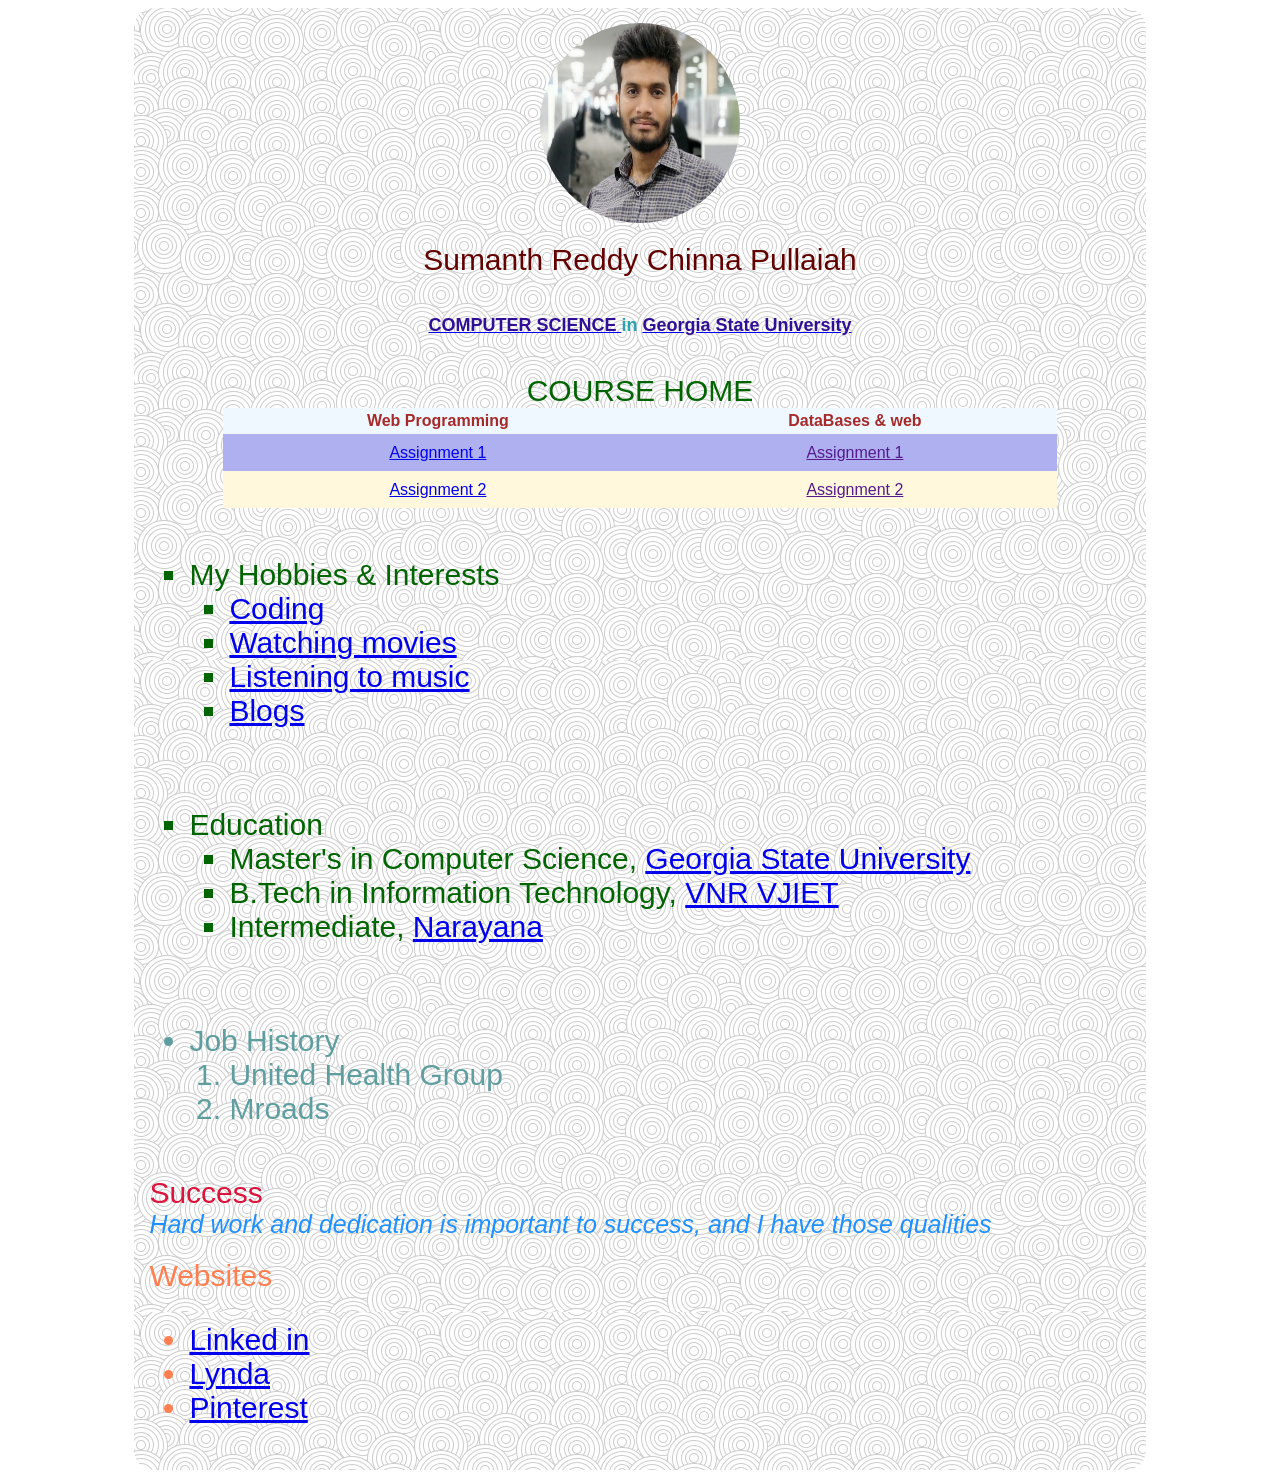
==== Assignment-1/index.html @ 09ba130e "Assignments 1 & 2" ====
<!DOCTYPE html>
<html lang="en-US">
<head>
<meta charset="UTF-8">
<title>
Sumanth Reddy
</title>
<link rel="stylesheet" type="text/css" href="mystylesheet.css">
</head>
<body>
<table id="table1">

<tr><td>
<img class="profilepic" alt="Sumanth" src="images/sumanth.jpg"   ></td>
</tr>
<tr><td id="name">
 Sumanth Reddy Chinna Pullaiah</td>
</tr>

<tr>
    <td class="tr1"> 
        <p class="edu"><a href="http://www.cs.gsu.edu/" target="_blank"> <span class="dept"> COMPUTER SCIENCE  </span> </a> in <a href="http://www.gsu.edu/" target="_blank"> <span class="dept">Georgia State University </span></a></p>
    </td>
    </tr>
<tr><td id="tab1">
<table id="t" ><caption><span class="w01"> COURSE HOME </span></caption>
<tr id="t02" ><th >Web Programming</th>
<th >DataBases & web</th>

</tr>

<tr class="t01" ><td> <a href="http://codd.cs.gsu.edu/~schinnapullaiah1/Assignment1/index.html">Assignment 1</a></td>
<td> <a href="">Assignment 1</a></td>

</tr>

<tr class="t03"><td> <a href="http://codd.cs.gsu.edu/~schinnapullaiah1">Assignment 2</a></td>
<td> <a href="">Assignment 2</a></td>
</tr>

</table>
</td></tr>

<tr><td class="list">
    <ul class="listtype">
        <li><span class="w01">My Hobbies & Interests</span>
            <ul class="listtype">
<li><a href="https://www.hackerearth.com/challenges/" target="_blank"> Coding</a></li>
<li> <a href="https://www.amazon.com/Prime-Video/b?ie=UTF8&node=2676882011" target="_blank"> Watching movies</a></li>
<li> <a href="https://wynk.in/music" target="_blank"> Listening to music</a></li>
    <li> <a href="http://skytechnoworld.blogspot.com/" target="_blank"> Blogs</a></li>
    
       </ul> </li></ul></td></tr>

<tr>
<td  class="list">
<ul class="listtype">
<li class="w01"> <span id="red">Education</span> 
<ul class="listtype">
<li>Master's in <span class="w01">Computer Science</span>, <a href="http://www.gsu.edu/" target="_blank"> <span >Georgia State University </span></a></li>
<li>B.Tech in Information Technology, <a href="http://www.vnrvjiet.ac.in/" target="_blank"> VNR VJIET</a></li>
<li>Intermediate, <a href="http://www.narayanagroup.com/academics/junior-colleges/about-junior-colleges" target="_blank">Narayana</a></li>
</ul>
</li>
</ul>
</td>
</tr>

<tr><td class="list">
<ul>
<li class="job">Job History
<ol>
<li>United Health Group</li>
<li>Mroads</li>
</ol>
</li>
</ul></td></tr>

<tr><td><span class="quote">Success</span>

<div class="quoteword">
Hard work and dedication is important to success, and I have those qualities

</div>
</td></tr>


<tr><td> <span class="sites">Websites</span>
<ul class="sites">
    <li><a href="https://www.linkedin.com/feed/" target="_blank"> Linked in</a></li>
<li><a href="https://www.lynda.com/" target="_blank">Lynda</a></li>
<li><a href="https://www.pinterest.com/" target="_blank">Pinterest</a></li>
</ul></td></tr>


</table>
</body>
</html>
---- Assignment-1/mystylesheet.css ----
body{
    
    font-family:  sans-serif
}
#table1{
    border-radius: 20px;
    background: url(images/scuffedstatic.jpg) ;
    background-position: left top;
    background-repeat: repeat;
    padding: 0px; 
    width:100px;
    height: 200px;
	border:0px;
    width:80%;
	margin-left:auto;
	margin-right:auto;
	border-spacing:10px;
    
}
   
td{
	padding: 5px;
}

	   table#tab1{
		   
		   border:0px;
		   
	   }
	    table#t{
		   height:100px;
		   text-align : left;
	   }
	   
	    table#t,th{
		  
		   text-align : center;
	   }
	  .t01{
		  background-color:#AFB0F0;
          color: cadetblue;
		   
	   }
.t03{
		  background-color:#FFF8DC
		   
	   }
	   
	   #t02{
		   background-color:#F0F8FF;
		   color:#A52A2A;
	   }
	   .edu{
		   
		   font-weight:bold;
		   color : #28A5AF;
		   font-size :18px;
		  
		   
	   }
	   #name{
  
		   font-size:30px;
		   text-align:center;
           color: #630000;
	   }
	   
	 	   .tr1{
		   text-align:center;
	   }
	   #t{width:85%;
		   margin-left:auto;
		  margin-right:auto;
		  
		  border-spacing:0px;}
	  img.profilepic {
		  
		  height:200px;
          width:200px;
        display: block;
          margin-left: auto;
          margin-right: auto; 
           border-radius: 50%;
}
	
	a:hover{
		background-color:red;
        opacity: 0.9;
	} 
	
	.dept{
		color:#300F96;
	}

.w01{
    color: darkgreen;
    font-size: 30px;
    
}
.list
{
    font-size : 30px
}
ul{
    
    color: darkgreen;
}
.red01{
    color: blue;
}
.job{
    color:cadetblue;
    font-size: 30px;
    
}
.quote{
    color:crimson;
     font-size: 30px;
}
.quoteword{
    font-style: italic;
     color:dodgerblue;
     font-size: 25px;
}
.sites{
    font-size: 30px;
    color: coral;
    
}
.listtype{
    list-style-type:square;
}
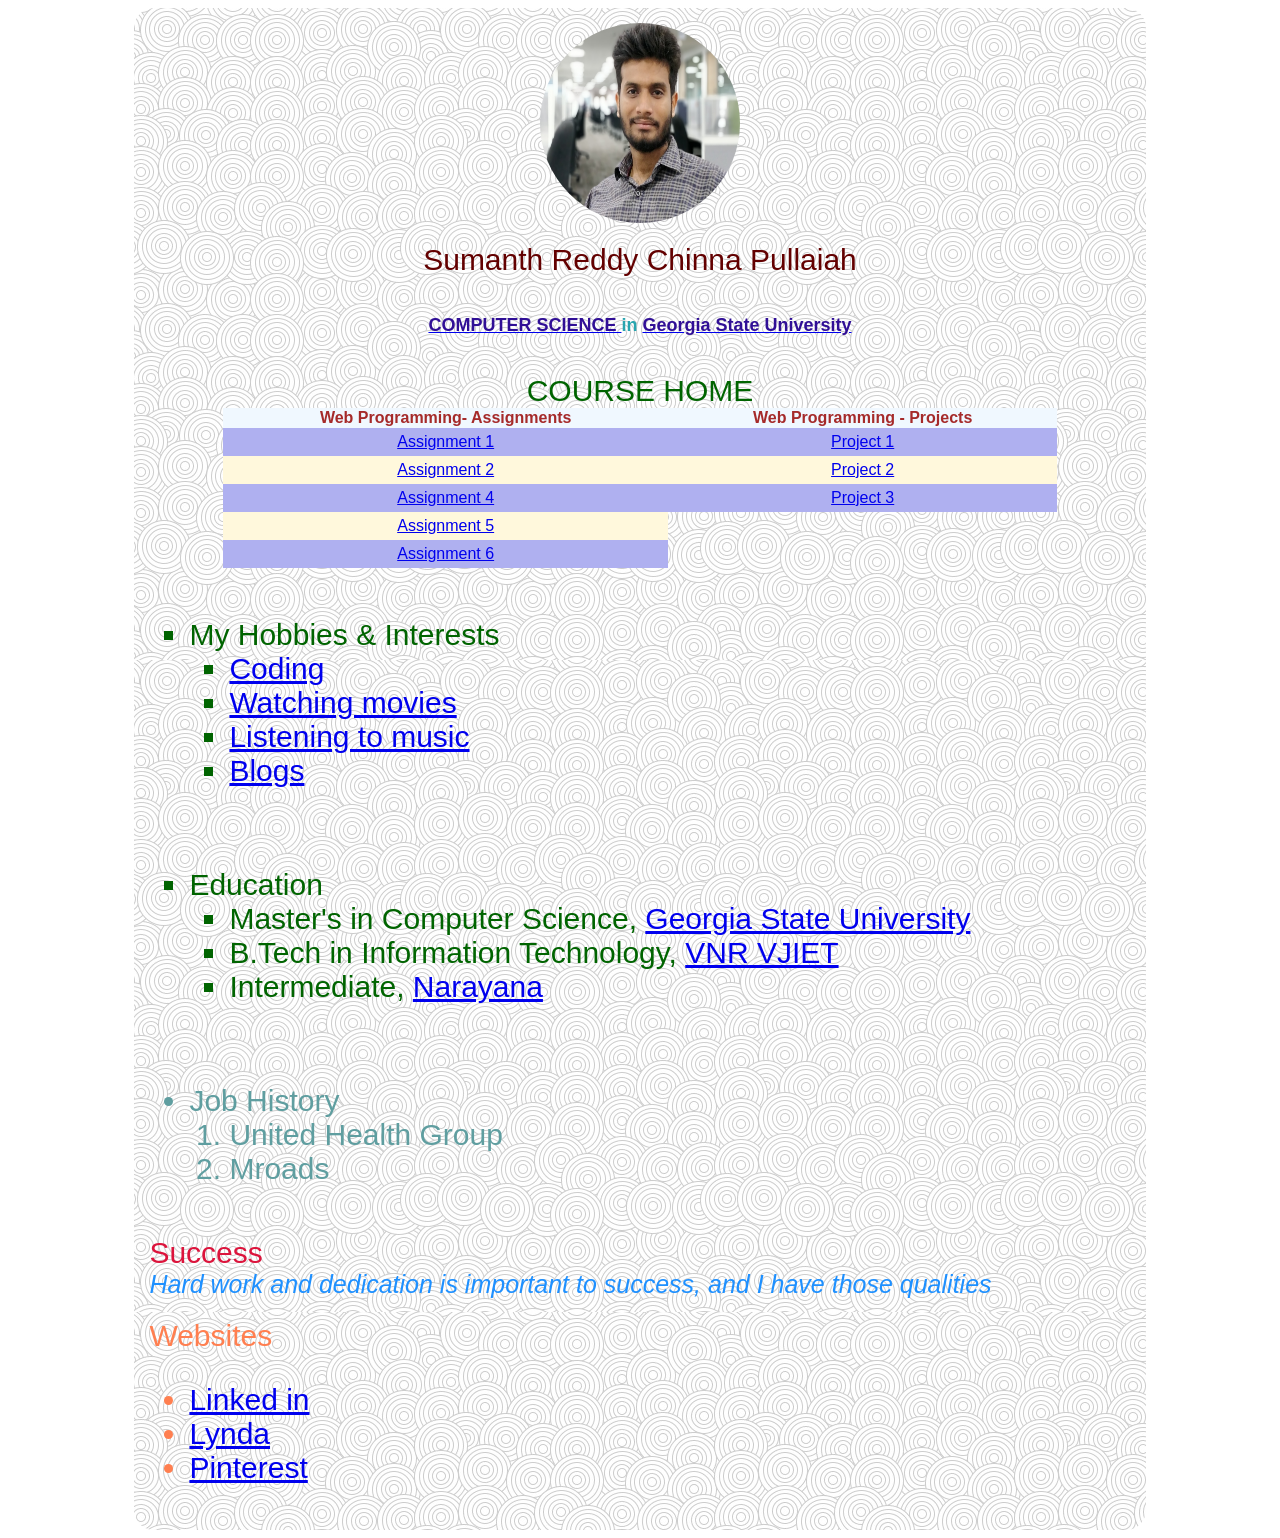
==== commit 88803830: "Project-3" ====
--- a/Assignment-1/index.html
+++ b/Assignment-1/index.html
@@ -24,19 +24,24 @@
     </tr>
 <tr><td id="tab1">
 <table id="t" ><caption><span class="w01"> COURSE HOME </span></caption>
-<tr id="t02" ><th >Web Programming</th>
-<th >DataBases & web</th>
+<tr id="t02" ><th >Web Programming- Assignments</th>
+<th >Web Programming - Projects</th>
 
 </tr>
 
 <tr class="t01" ><td> <a href="http://codd.cs.gsu.edu/~schinnapullaiah1/Assignment1/index.html">Assignment 1</a></td>
-<td> <a href="">Assignment 1</a></td>
+<td> <a href="http://codd.cs.gsu.edu/~schinnapullaiah1/Project1/index.html">Project 1</a></td>
 
 </tr>
 
-<tr class="t03"><td> <a href="http://codd.cs.gsu.edu/~schinnapullaiah1">Assignment 2</a></td>
-<td> <a href="">Assignment 2</a></td>
+<tr class="t03"><td> <a href="http://codd.cs.gsu.edu/~schinnapullaiah1/Assignment2/program1.html">Assignment 2</a></td>
+<td> <a href="http://codd.cs.gsu.edu/~schinnapullaiah1/project2/index.php">Project 2</a></td>
 </tr>
+    <tr class="t01"><td> <a href="http://codd.cs.gsu.edu/~schinnapullaiah1/Assignment4/part1.html">Assignment 4</a></td>
+<td> <a href="http://codd.cs.gsu.edu/~schinnapullaiah1/project3/index.html">Project 3</a></td>
+</tr>
+     <tr class="t03"><td> <a href="http://codd.cs.gsu.edu/~schinnapullaiah1/Assignment5/part1.html">Assignment 5</a></td></tr>
+     <tr class="t01"><td> <a href="http://codd.cs.gsu.edu/~schinnapullaiah1/Assignment6/part1.html">Assignment 6</a></td></tr>
 
 </table>
 </td></tr>
